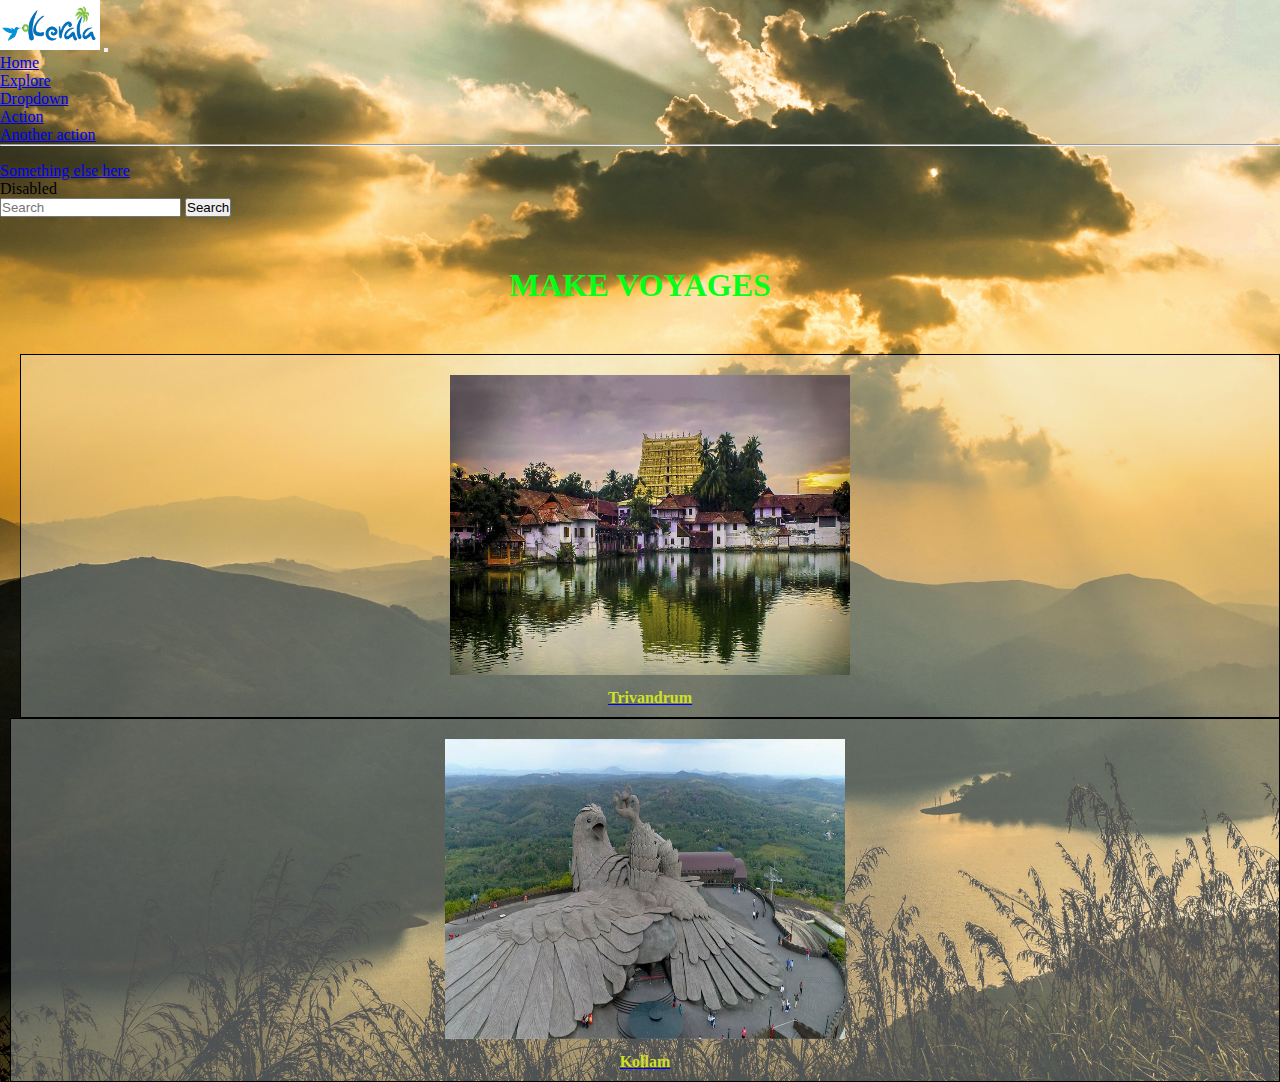
==== destination.html @ 3d4b7ea6 "changes1" ====
<!DOCTYPE html>
<html lang="en">
<head>
    <meta charset="UTF-8">
    <meta http-equiv="X-UA-Compatible" content="IE=edge">
    <meta name="viewport" content="width=device-width, initial-scale=1.0">
    <title>Kerala Tourism</title>
    <link rel="stylesheet" href="./destinationstyle.css">
    <link href="https://cdn.jsdelivr.net/npm/bootstrap@5.1.3/dist/css/bootstrap.min.css" rel="stylesheet" integrity="sha384-1BmE4kWBq78iYhFldvKuhfTAU6auU8tT94WrHftjDbrCEXSU1oBoqyl2QvZ6jIW3" crossorigin="anonymous">
    <script src="https://cdn.jsdelivr.net/npm/bootstrap@5.1.3/dist/js/bootstrap.bundle.min.js" integrity="sha384-ka7Sk0Gln4gmtz2MlQnikT1wXgYsOg+OMhuP+IlRH9sENBO0LRn5q+8nbTov4+1p" crossorigin="anonymous"></script>
</head>
<body background="./images/explore background.jpg">
    <!--navbar-->
    <nav class="navbar navbar-expand-lg navbar-light bg-warning">
        <div class="container-fluid">
            <img src="./images/kerala logo.png" alt="" height="50px" width="100px">
          <button class="navbar-toggler" type="button" data-bs-toggle="collapse" data-bs-target="#navbarSupportedContent" aria-controls="navbarSupportedContent" aria-expanded="false" aria-label="Toggle navigation">
            <span class="navbar-toggler-icon"></span>
          </button>
          <div class="collapse navbar-collapse" id="navbarSupportedContent">
            <ul class="navbar-nav me-auto mb-2 mb-lg-0">
              <li class="nav-item">
                <a class="nav-link"  href="./index.html">Home</a>
              </li>
              <li class="nav-item">
                <a class="nav-link active" aria-current="page" href="#">Explore</a>
              </li>
              <li class="nav-item dropdown">
                <a class="nav-link" href="#">
                  Dropdown
                </a>
                <ul class="dropdown-menu" aria-labelledby="navbarDropdown">
                  <li><a class="dropdown-item" href="#">Action</a></li>
                  <li><a class="dropdown-item" href="#">Another action</a></li>
                  <li><hr class="dropdown-divider"></li>
                  <li><a class="dropdown-item" href="#">Something else here</a></li>
                </ul>
              </li>
              <li class="nav-item">
                <a class="nav-link">Disabled</a>
              </li>
            </ul>
            <form class="d-flex">
              <input class="form-control me-2" type="search" placeholder="Search" aria-label="Search">
              <button class="btn btn-outline-success" type="submit">Search</button>
            </form>
          </div>
        </div>
    </nav>
    <!--/navbar-->
    <h1 class="display-3" id="heading">Make voyages</h1>
    <!--contents-->
    <div class="row">
        <div class="trivandrum col-lg-4">
            <img src="./images/trivandrum-g7f584d27d_1920.jpg" height="300px" width="400px" alt="">
            <a href="#"><h4>Trivandrum</h4></a>
        </div>
        <div class="kollam col-lg-4">
            <img src="./images/kollam Jatayu_Earth_s_Center_2247.jpg" height="300px" width="400px" alt="">
            <a href="#"><h4>Kollam</h4></a>
        </div>
    </div>
    <!--contents-->
</body>
</html>
---- destinationstyle.css ----
*{
    padding: 0px;
    margin: 0px;
}
body{
    background-size: cover;
}
#heading{
    text-align: center;
    margin: 50px;
    text-transform: uppercase;
    font-weight: bolder;
    color: rgb(5, 255, 25);
}
.trivandrum{
    text-align: center;
    border: 1px solid black;
    margin-left: 20px;
    padding: 20px;
    padding-bottom: 10px;
    background-color: rgba(231, 242, 243, 0.336);

}
a h4{
    text-decoration: none;
    color: rgb(207, 226, 36);
    padding-top: 10px;

}
.kollam{
    text-align: center;
    border: 1px solid black;
    margin-left: 10px;
    padding: 20px;
    padding-bottom: 10px;
    background-color: rgba(231, 242, 243, 0.336);
}
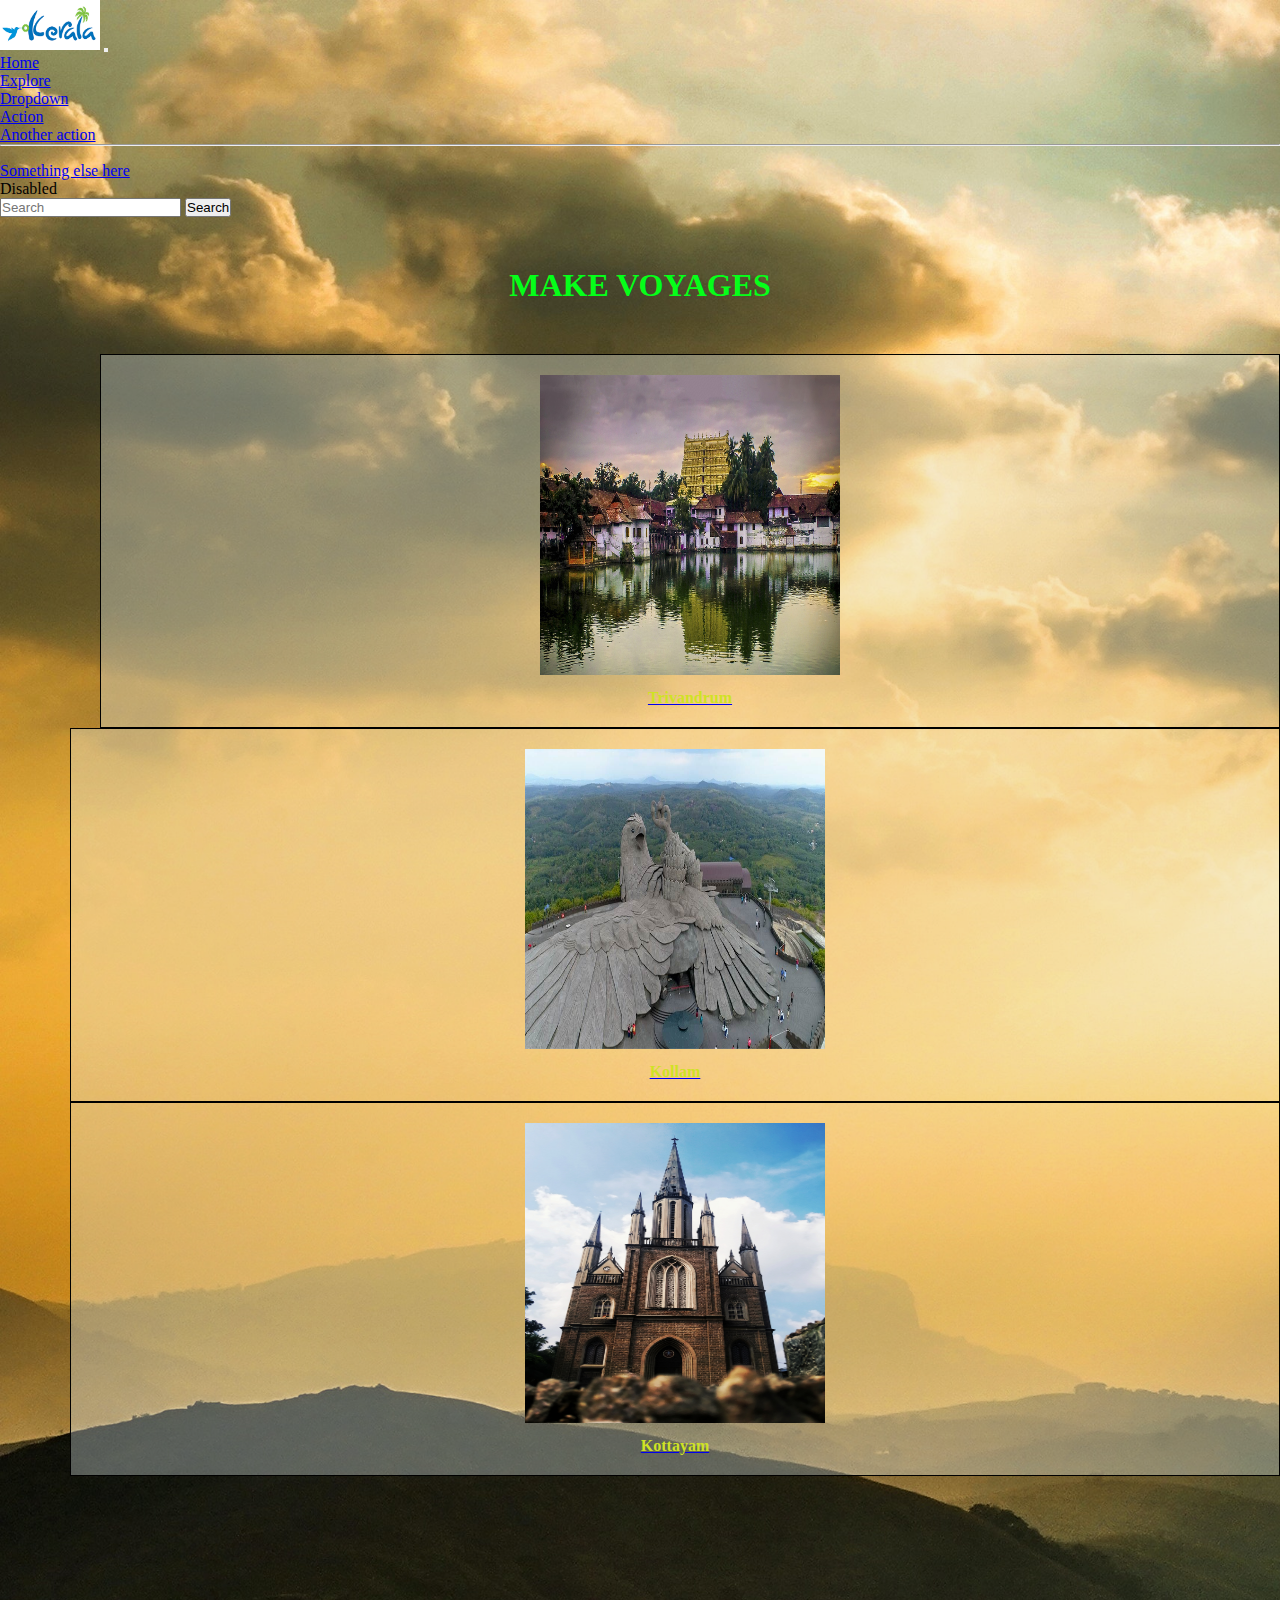
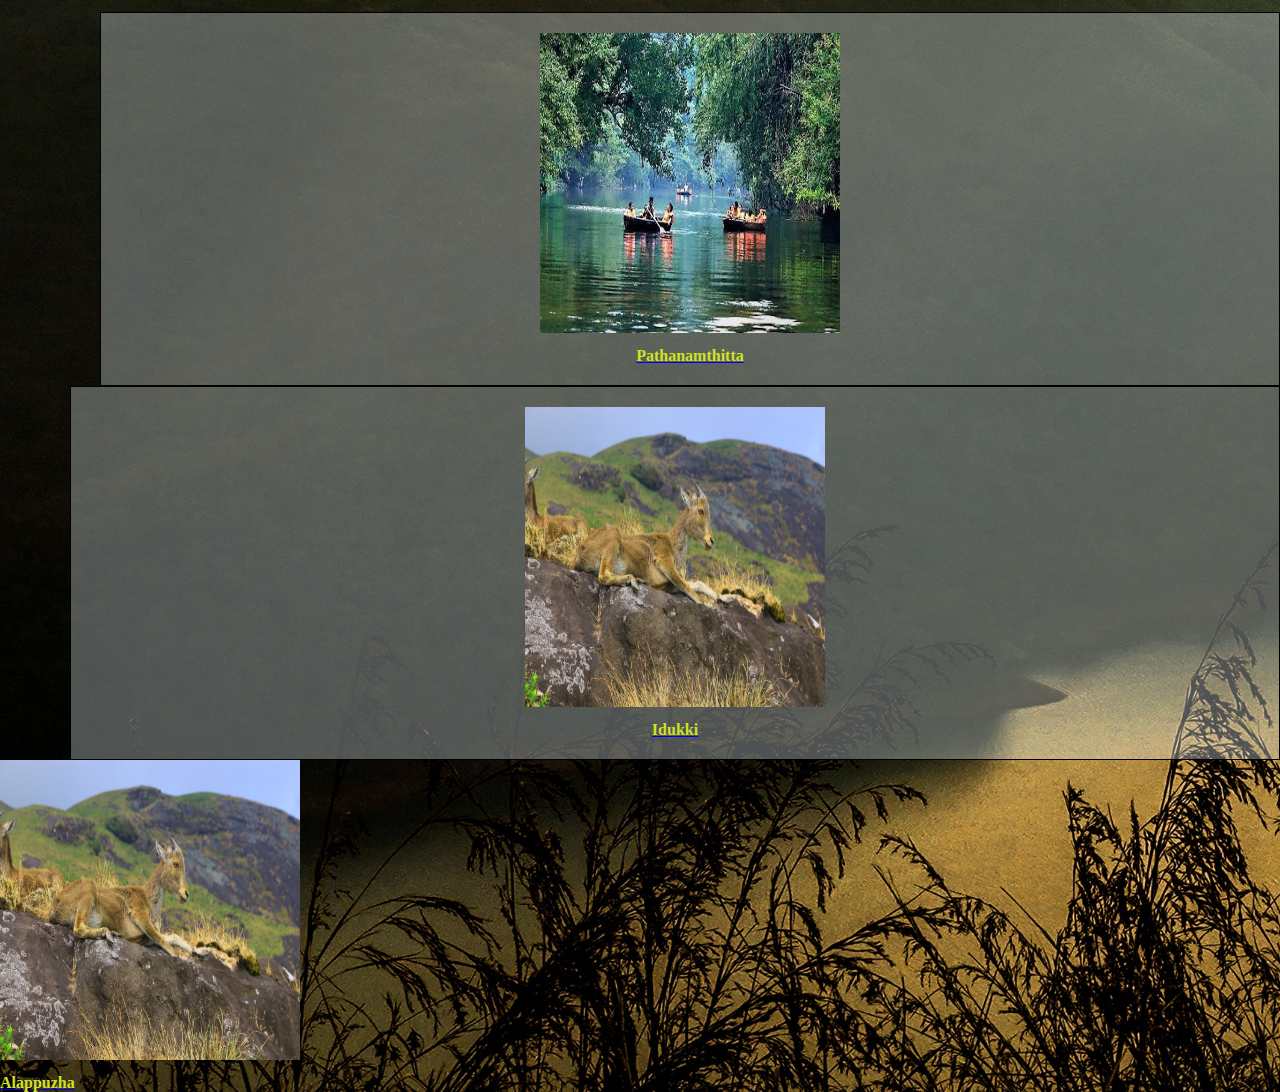
==== commit 82efad49: "changes2" ====
--- a/destination.html
+++ b/destination.html
@@ -51,15 +51,33 @@
     <h1 class="display-3" id="heading">Make voyages</h1>
     <!--contents-->
     <div class="row">
-        <div class="trivandrum col-lg-4">
-            <img src="./images/trivandrum-g7f584d27d_1920.jpg" height="300px" width="400px" alt="">
+        <div class="trivandrum col-lg-3">
+            <img src="./images/trivandrum-g7f584d27d_1920.jpg" height="300px" width="300px" alt="">
             <a href="#"><h4>Trivandrum</h4></a>
         </div>
-        <div class="kollam col-lg-4">
-            <img src="./images/kollam Jatayu_Earth_s_Center_2247.jpg" height="300px" width="400px" alt="">
+        <div class="kollam col-lg-3">
+            <img src="./images/kollam Jatayu_Earth_s_Center_2247.jpg" height="300px" width="300px" alt="">
             <a href="#"><h4>Kollam</h4></a>
         </div>
-    </div>
+        <div class="kottayam col-lg-3">
+          <img src="./images/kottaaym omkar-jadhav-R_f3Mwc3BlI-unsplash.jpg" height="300px" width="300px" alt="">
+          <a href="#"><h4>Kottayam</h4></a>
+        </div>
+      </div><br><br>
+    <div class="row">
+        <div class="pathanamthitta col-lg-3">
+          <img src="./images/pathanamthitta2018031728.jpg" height="300px" width="300px" alt="">
+          <a href="#"><h4>Pathanamthitta</h4></a>
+        </div>
+        <div class="idukki col-lg-3">
+          <img src="./images/idukkinilgiri-gcd502c13f_1920.jpg" height="300px" width="300px" alt="">
+          <a href="#"><h4>Idukki</h4></a>
+        </div>
+        <div class="alappuzha col-lg-3">
+          <img src="./images/idukkinilgiri-gcd502c13f_1920.jpg" height="300px" width="300px" alt="">
+          <a href="#"><h4>Alappuzha</h4></a>
+        </div>
+     </div>
     <!--contents-->
 </body>
 </html>--- a/destinationstyle.css
+++ b/destinationstyle.css
@@ -15,10 +15,10 @@
 .trivandrum{
     text-align: center;
     border: 1px solid black;
-    margin-left: 20px;
+    padding-bottom: 10px;
     padding: 20px;
-    padding-bottom: 10px;
     background-color: rgba(231, 242, 243, 0.336);
+    margin-left: 100px;
 
 }
 a h4{
@@ -30,8 +30,34 @@
 .kollam{
     text-align: center;
     border: 1px solid black;
-    margin-left: 10px;
+    padding-bottom: 10px;
     padding: 20px;
+    background-color: rgba(231, 242, 243, 0.336);
+    margin-left: 70px;
+}
+.kottayam{
+    text-align: center;
+    border: 1px solid black;
     padding-bottom: 10px;
+    padding: 20px;
     background-color: rgba(231, 242, 243, 0.336);
+    margin-left: 70px;
+}
+.pathanamthitta{
+    text-align: center;
+    border: 1px solid black;
+    padding-bottom: 10px;
+    padding: 20px;
+    background-color: rgba(231, 242, 243, 0.336);
+    margin-left: 100px;
+    margin-top: 100px;
+
+}
+.idukki{
+    text-align: center;
+    border: 1px solid black;
+    padding-bottom: 10px;
+    padding: 20px;
+    background-color: rgba(231, 242, 243, 0.336);
+    margin-left: 70px;
 }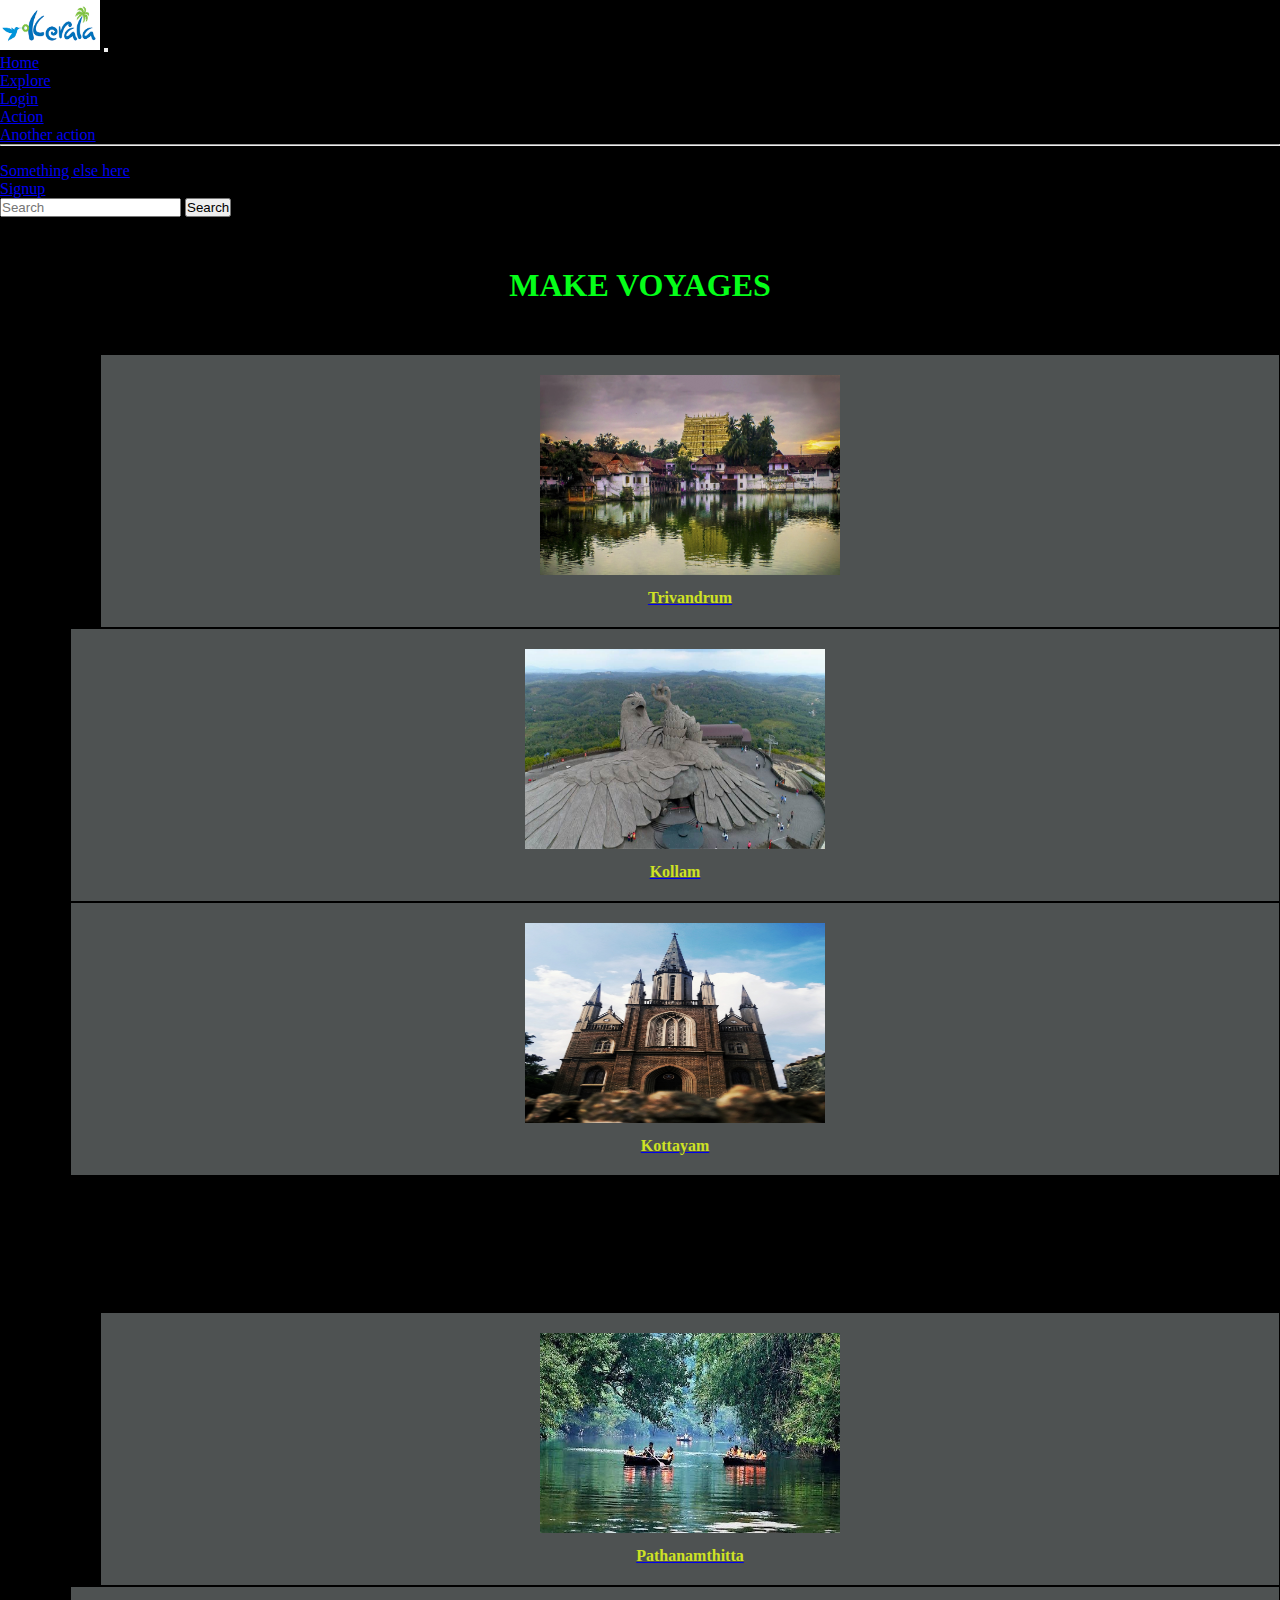
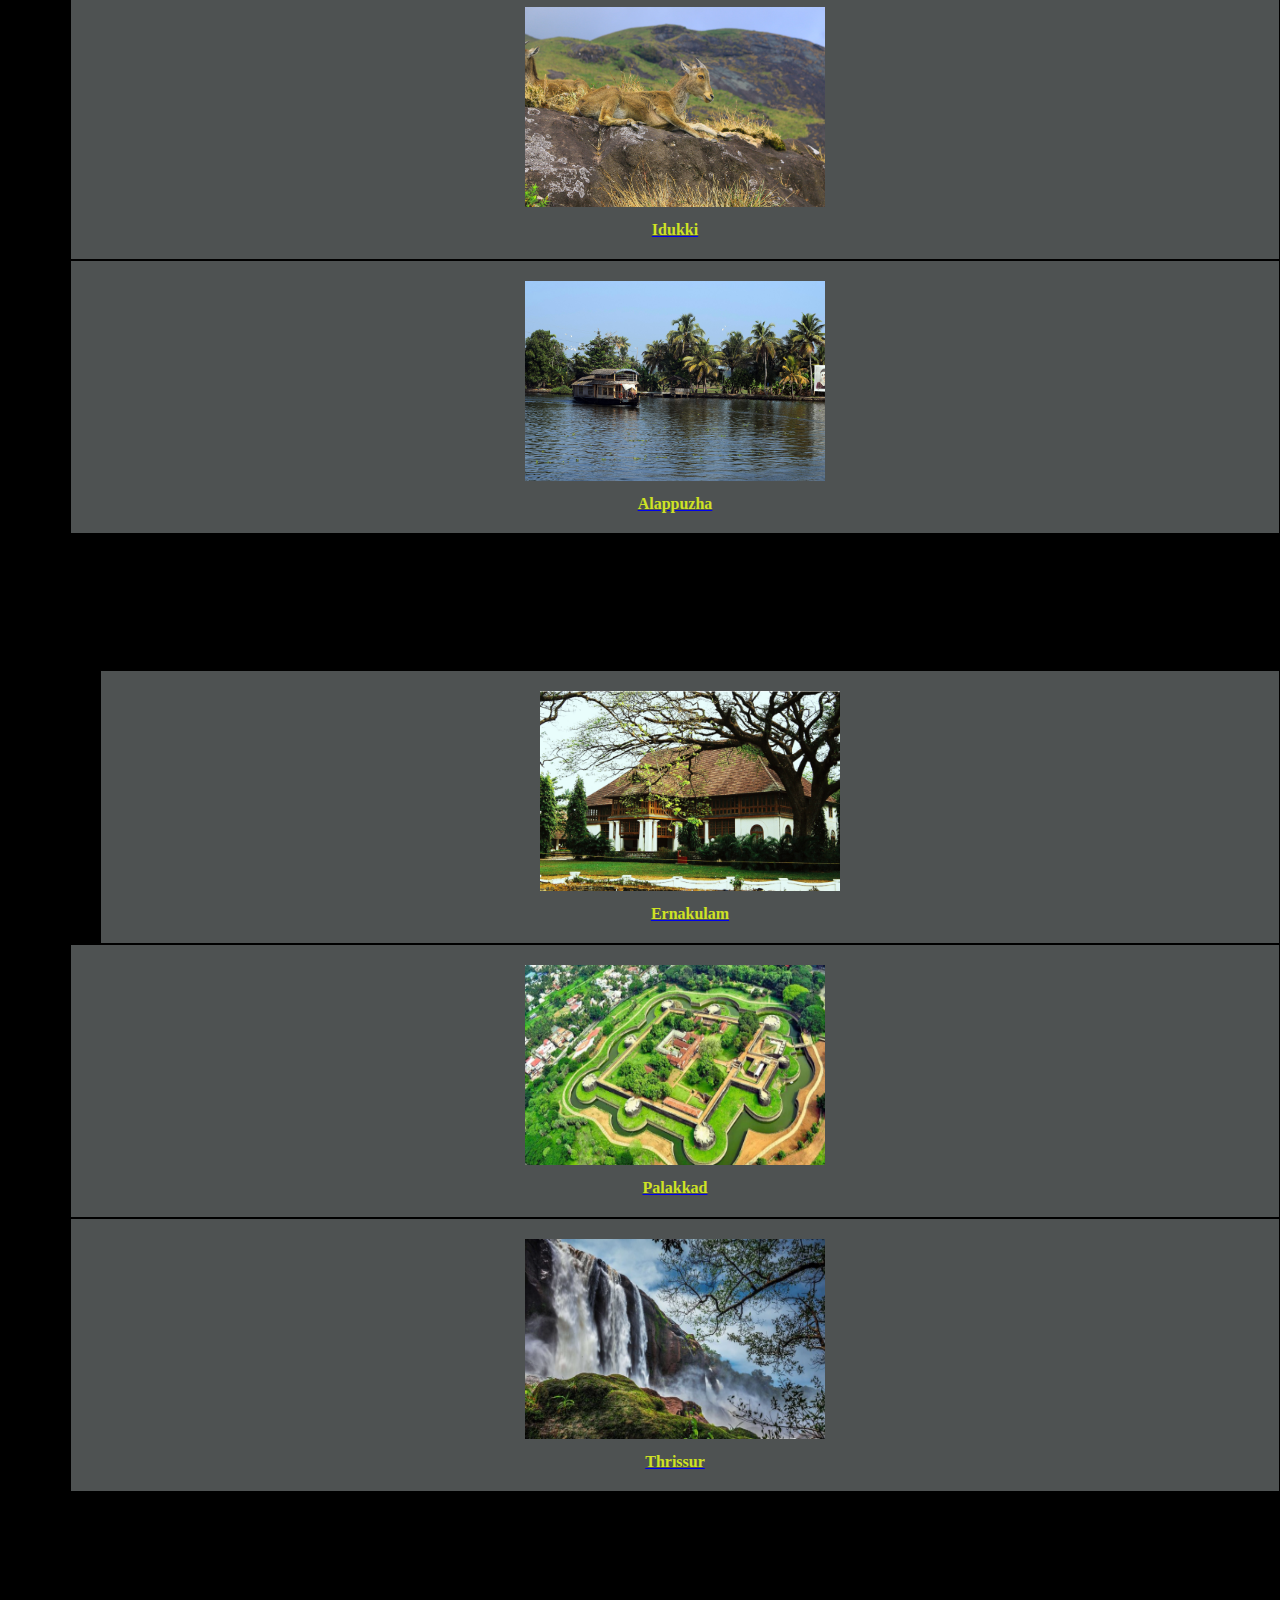
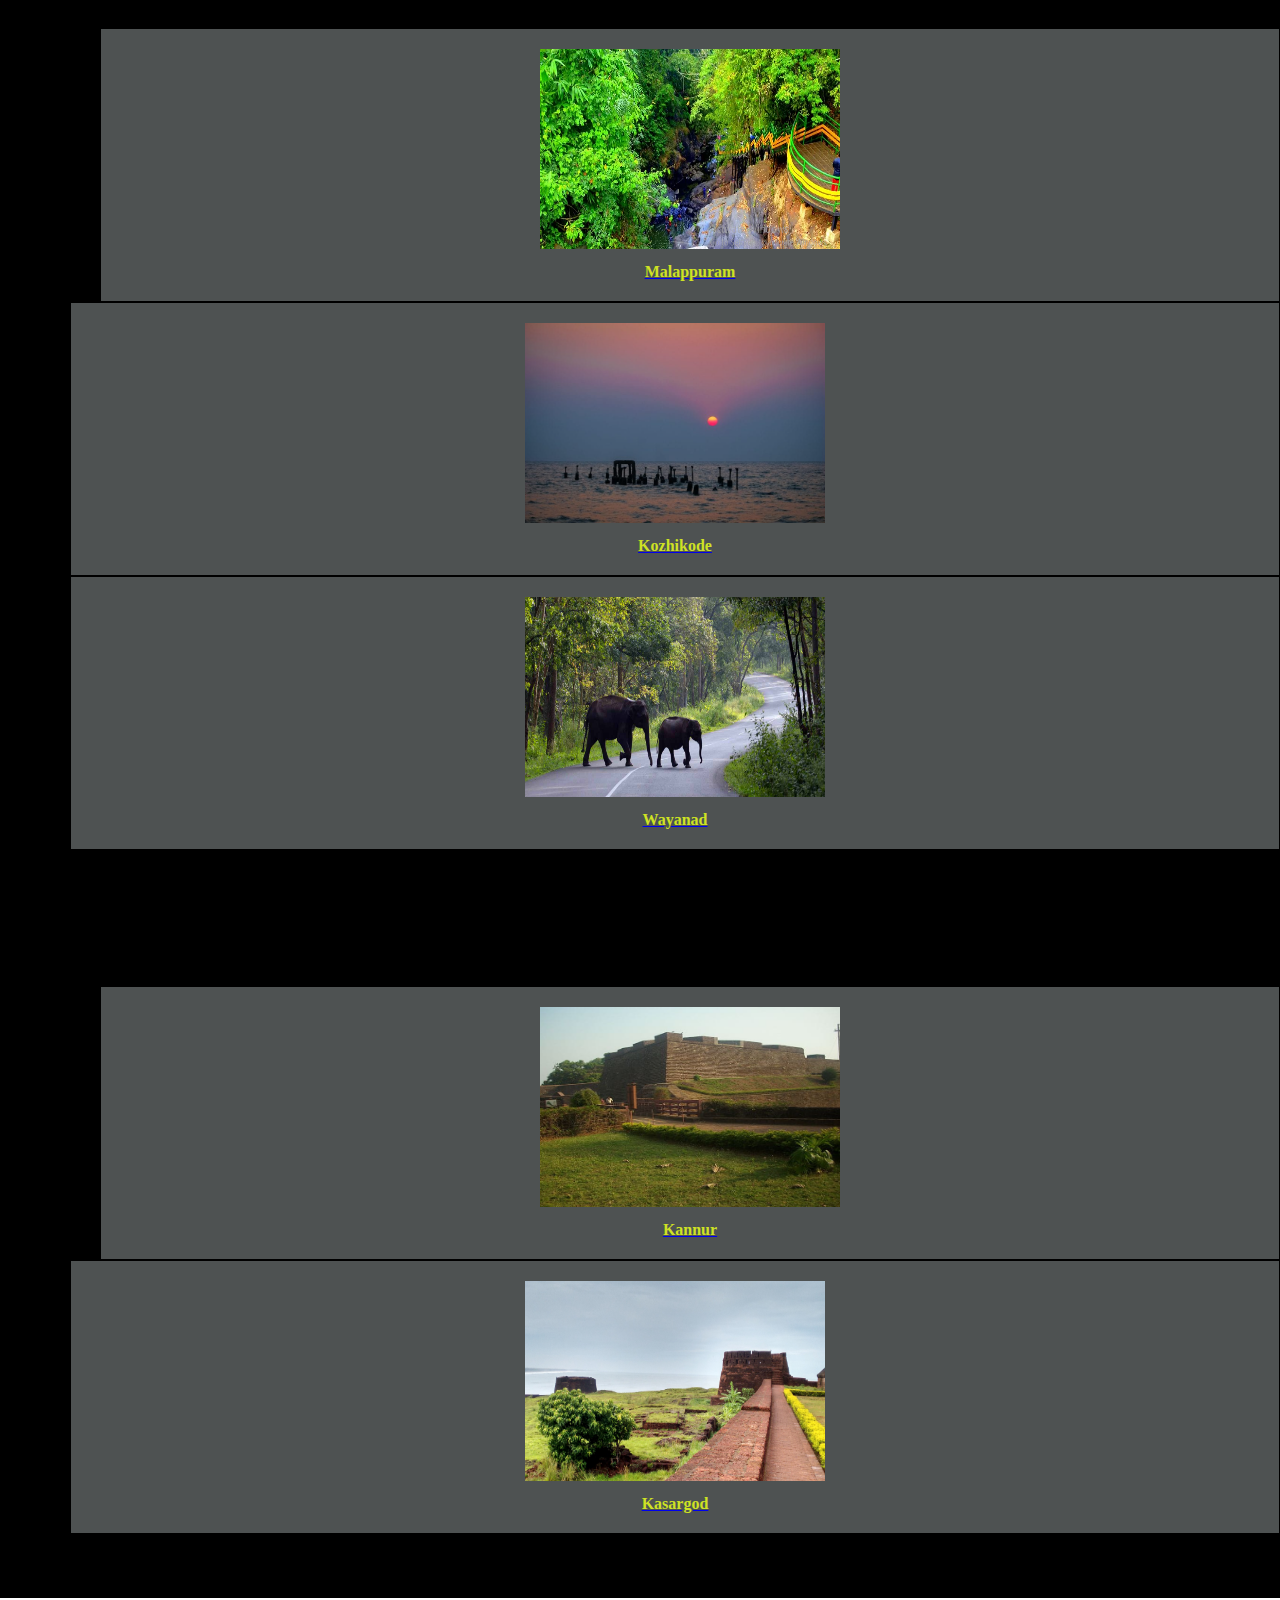
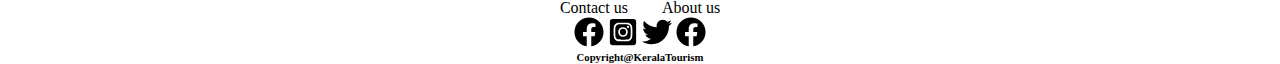
==== commit ea24c590: "change3" ====
--- a/destination.html
+++ b/destination.html
@@ -8,8 +8,10 @@
     <link rel="stylesheet" href="./destinationstyle.css">
     <link href="https://cdn.jsdelivr.net/npm/bootstrap@5.1.3/dist/css/bootstrap.min.css" rel="stylesheet" integrity="sha384-1BmE4kWBq78iYhFldvKuhfTAU6auU8tT94WrHftjDbrCEXSU1oBoqyl2QvZ6jIW3" crossorigin="anonymous">
     <script src="https://cdn.jsdelivr.net/npm/bootstrap@5.1.3/dist/js/bootstrap.bundle.min.js" integrity="sha384-ka7Sk0Gln4gmtz2MlQnikT1wXgYsOg+OMhuP+IlRH9sENBO0LRn5q+8nbTov4+1p" crossorigin="anonymous"></script>
+    <script src="https://cdn.jsdelivr.net/npm/@popperjs/core@2.10.2/dist/umd/popper.min.js" integrity="sha384-7+zCNj/IqJ95wo16oMtfsKbZ9ccEh31eOz1HGyDuCQ6wgnyJNSYdrPa03rtR1zdB" crossorigin="anonymous"></script>
+    <script src="https://cdn.jsdelivr.net/npm/bootstrap@5.1.3/dist/js/bootstrap.min.js" integrity="sha384-QJHtvGhmr9XOIpI6YVutG+2QOK9T+ZnN4kzFN1RtK3zEFEIsxhlmWl5/YESvpZ13" crossorigin="anonymous"></script>
 </head>
-<body background="./images/explore background.jpg">
+<body style="background-color: black;">
     <!--navbar-->
     <nav class="navbar navbar-expand-lg navbar-light bg-warning">
         <div class="container-fluid">
@@ -26,8 +28,8 @@
                 <a class="nav-link active" aria-current="page" href="#">Explore</a>
               </li>
               <li class="nav-item dropdown">
-                <a class="nav-link" href="#">
-                  Dropdown
+                <a class="nav-link" href="./login.html">
+                  Login
                 </a>
                 <ul class="dropdown-menu" aria-labelledby="navbarDropdown">
                   <li><a class="dropdown-item" href="#">Action</a></li>
@@ -37,7 +39,7 @@
                 </ul>
               </li>
               <li class="nav-item">
-                <a class="nav-link">Disabled</a>
+                <a class="nav-link" href="./signup.html">Signup</a>
               </li>
             </ul>
             <form class="d-flex">
@@ -52,32 +54,81 @@
     <!--contents-->
     <div class="row">
         <div class="trivandrum col-lg-3">
-            <img src="./images/trivandrum-g7f584d27d_1920.jpg" height="300px" width="300px" alt="">
+            <img src="./images/trivandrum-g7f584d27d_1920.jpg" height="200px" width="300px" alt="">
             <a href="#"><h4>Trivandrum</h4></a>
         </div>
         <div class="kollam col-lg-3">
-            <img src="./images/kollam Jatayu_Earth_s_Center_2247.jpg" height="300px" width="300px" alt="">
+            <img src="./images/kollam Jatayu_Earth_s_Center_2247.jpg" height="200px" width="300px" alt="">
             <a href="#"><h4>Kollam</h4></a>
         </div>
         <div class="kottayam col-lg-3">
-          <img src="./images/kottaaym omkar-jadhav-R_f3Mwc3BlI-unsplash.jpg" height="300px" width="300px" alt="">
+          <img src="./images/kottaaym omkar-jadhav-R_f3Mwc3BlI-unsplash.jpg" height="200px" width="300px" alt="">
           <a href="#"><h4>Kottayam</h4></a>
         </div>
       </div><br><br>
     <div class="row">
         <div class="pathanamthitta col-lg-3">
-          <img src="./images/pathanamthitta2018031728.jpg" height="300px" width="300px" alt="">
+          <img src="./images/pathanamthitta2018031728.jpg" height="200px" width="300px" alt="">
           <a href="#"><h4>Pathanamthitta</h4></a>
         </div>
         <div class="idukki col-lg-3">
-          <img src="./images/idukkinilgiri-gcd502c13f_1920.jpg" height="300px" width="300px" alt="">
-          <a href="#"><h4>Idukki</h4></a>
+          <img src="./images/idukkinilgiri-gcd502c13f_1920.jpg" height="200px" width="300px" alt="">
+          <a href="./idukki.html"><h4>Idukki</h4></a>
         </div>
         <div class="alappuzha col-lg-3">
-          <img src="./images/idukkinilgiri-gcd502c13f_1920.jpg" height="300px" width="300px" alt="">
+          <img src="./images/alappuzhahouseboat-g64713697e_1920.jpg" height="200px" width="300px" alt="">
           <a href="#"><h4>Alappuzha</h4></a>
         </div>
-     </div>
+     </div><br><br>
+    <div class="row">
+      <div class="ernakulam col-lg-3">
+        <img src="./images/ernakulam.PNG" height="200px" width="300px" alt="">
+        <a href="#"><h4>Ernakulam</h4></a>
+      </div>
+      <div class="palakkad col-lg-3">
+        <img src="./images/palakkad.PNG" height="200px" width="300px" alt="">
+        <a href="#"><h4>Palakkad</h4></a>
+      </div>
+      <div class="thrissur col-lg-3">
+        <img src="./images/thrissur.PNG" height="200px" width="300px" alt="">
+        <a href="#"><h4>Thrissur</h4></a>
+      </div>
+    </div><br><br>
+    <div class="row">
+      <div class="malappuram col-lg-3">
+        <img src="./images/malappuram.PNG" height="200px" width="300px" alt="">
+        <a href="#"><h4>Malappuram</h4></a>
+      </div>
+      <div class="kozhikode col-lg-3">
+        <img src="./images/kozhikode.PNG" height="200px" width="300px" alt="">
+        <a href="#"><h4>Kozhikode</h4></a>
+      </div>
+      <div class="wayanad col-lg-3">
+        <img src="./images/wayanad.PNG" height="200px" width="300px" alt="">
+        <a href="./wayanad.html"><h4>Wayanad</h4></a>
+      </div>
+    </div><br><br>
+    <div class="row">
+      <div class="kannur col-lg-3">
+        <img src="./images/kannur.PNG" height="200px" width="300px" alt="">
+        <a href="#"><h4>Kannur</h4></a>
+      </div>
+      <div class="kasargod col-lg-3">
+        <img src="./images/kasargod-travels-gc391e17ab_1920.jpg" height="200px" width="300px" alt="">
+        <a href="#"><h4>Kasargod</h4></a>
+      </div>
+    </div>
     <!--contents-->
+     <!--footer-->
+     <footer class="foot">
+      <a class="in" href="#" style="text-decoration: none;">Contact us </a>
+      <a class="in" href="#" style="text-decoration: none; ">About us</a><br>
+      <img src="./images/facebook-brands (1).svg" alt="" height="30px" width="30px">
+      <img src="./images/instagram-square-brands.svg" height="30px" width="30px" alt="">
+      <img src="./images/twitter-brands (1).svg" height="30px" width="30px" alt="">
+      <img src="./images/google-plus-brands.svg" height="30px" width="30px" alt="">
+      <h6>Copyright@KeralaTourism</h6>
+     </footer>
+  <!--/footer-->
 </body>
 </html>--- a/destinationstyle.css
+++ b/destinationstyle.css
@@ -60,4 +60,92 @@
     padding: 20px;
     background-color: rgba(231, 242, 243, 0.336);
     margin-left: 70px;
+}
+.alappuzha{
+    text-align: center;
+    border: 1px solid black;
+    padding-bottom: 10px;
+    padding: 20px;
+    background-color: rgba(231, 242, 243, 0.336);
+    margin-left: 70px;
+}
+.ernakulam{
+    text-align: center;
+    border: 1px solid black;
+    padding-bottom: 10px;
+    padding: 20px;
+    background-color: rgba(231, 242, 243, 0.336);
+    margin-left: 100px;
+    margin-top: 100px;
+}
+.palakkad{
+    text-align: center;
+    border: 1px solid black;
+    padding-bottom: 10px;
+    padding: 20px;
+    background-color: rgba(231, 242, 243, 0.336);
+    margin-left: 70px;
+}
+.thrissur{
+    text-align: center;
+    border: 1px solid black;
+    padding-bottom: 10px;
+    padding: 20px;
+    background-color: rgba(231, 242, 243, 0.336);
+    margin-left: 70px;
+}
+.malappuram{
+    text-align: center;
+    border: 1px solid black;
+    padding-bottom: 10px;
+    padding: 20px;
+    background-color: rgba(231, 242, 243, 0.336);
+    margin-left: 100px;
+    margin-top: 100px;
+}
+.kozhikode{
+    text-align: center;
+    border: 1px solid black;
+    padding-bottom: 10px;
+    padding: 20px;
+    background-color: rgba(231, 242, 243, 0.336);
+    margin-left: 70px;
+}
+.wayanad{
+    text-align: center;
+    border: 1px solid black;
+    padding-bottom: 10px;
+    padding: 20px;
+    background-color: rgba(231, 242, 243, 0.336);
+    margin-left: 70px;
+}
+.kannur{
+    text-align: center;
+    border: 1px solid black;
+    padding-bottom: 10px;
+    padding: 20px;
+    background-color: rgba(231, 242, 243, 0.336);
+    margin-left: 100px;
+    margin-top: 100px;
+}
+.kasargod{
+    text-align: center;
+    border: 1px solid black;
+    padding-bottom: 10px;
+    padding: 20px;
+    background-color: rgba(231, 242, 243, 0.336);
+    margin-left: 70px;
+}
+.foot{
+    background-color: white;
+    background-repeat: no-repeat;
+    margin-top: 5%;
+    text-align: center;
+    border: 1px solid white;
+}
+.in{
+    display: inline;
+    text-decoration: none;
+    color: black;
+    padding: 15px;
 }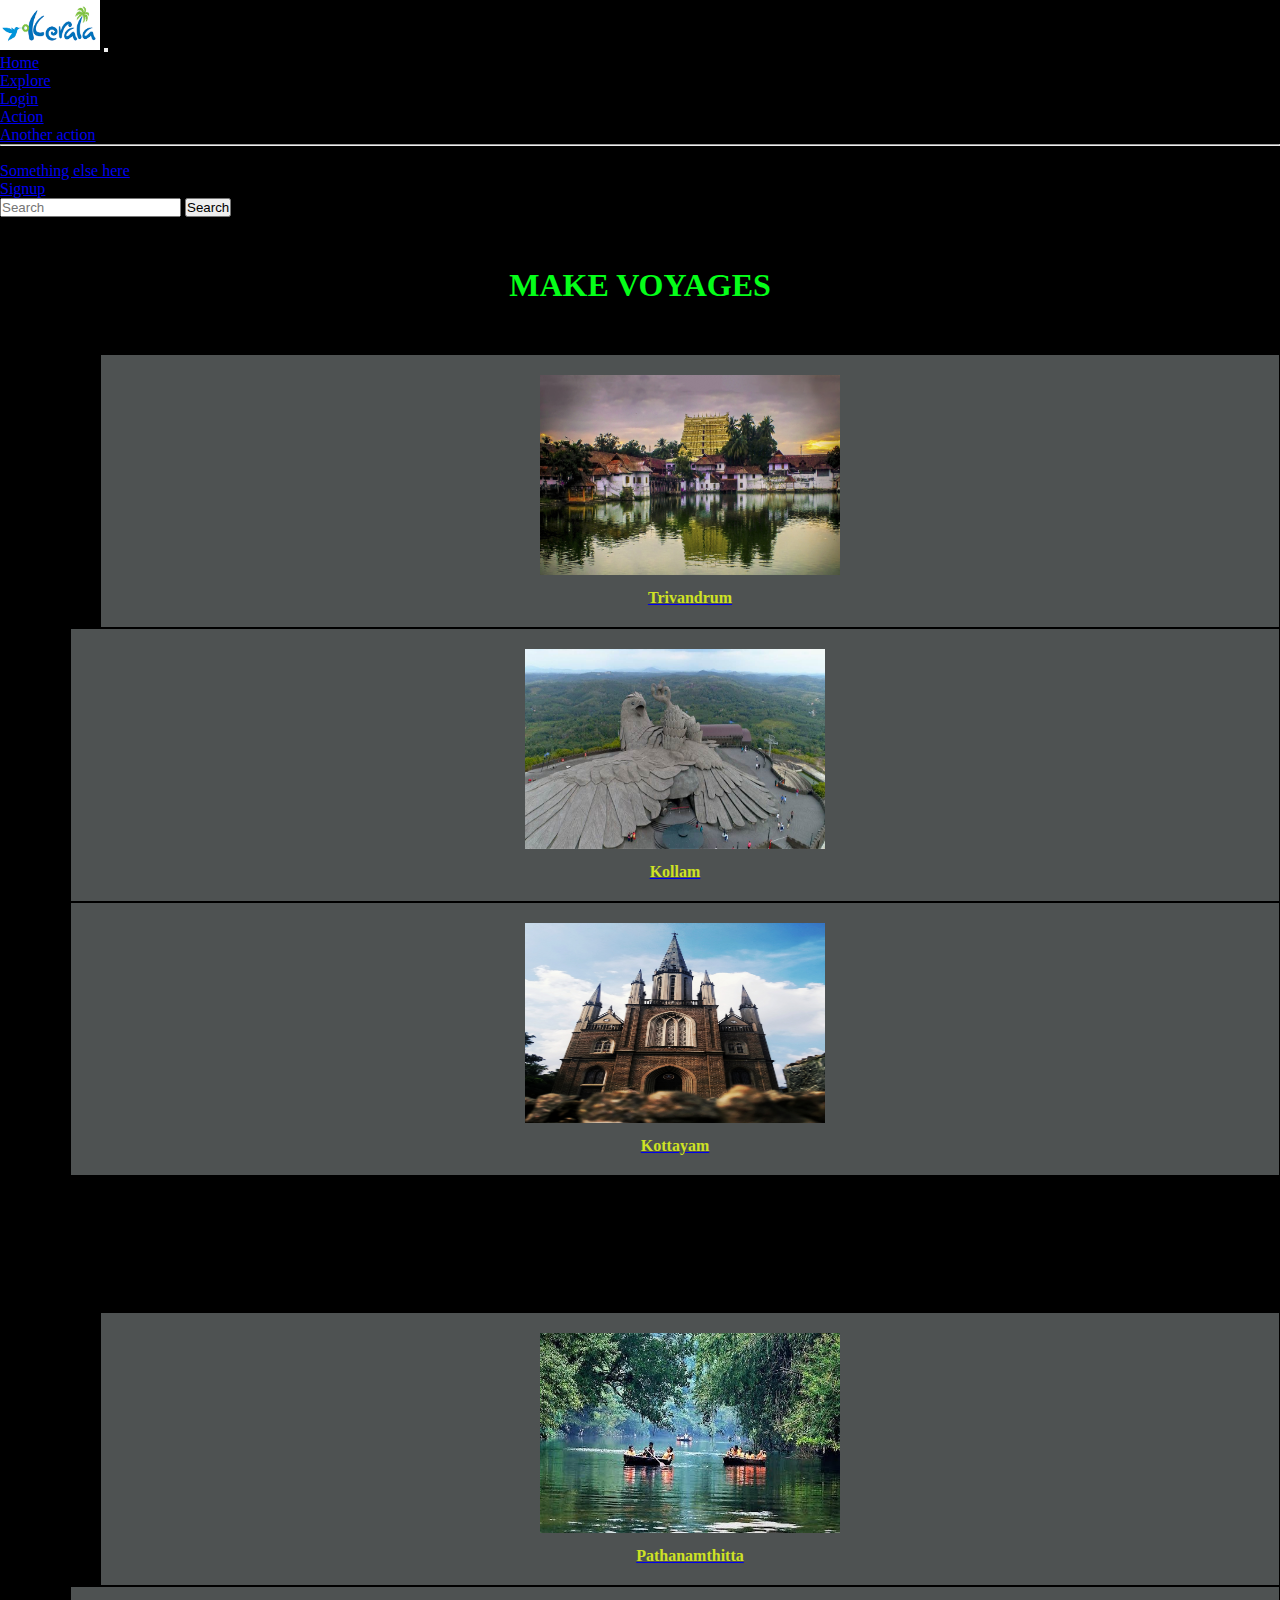
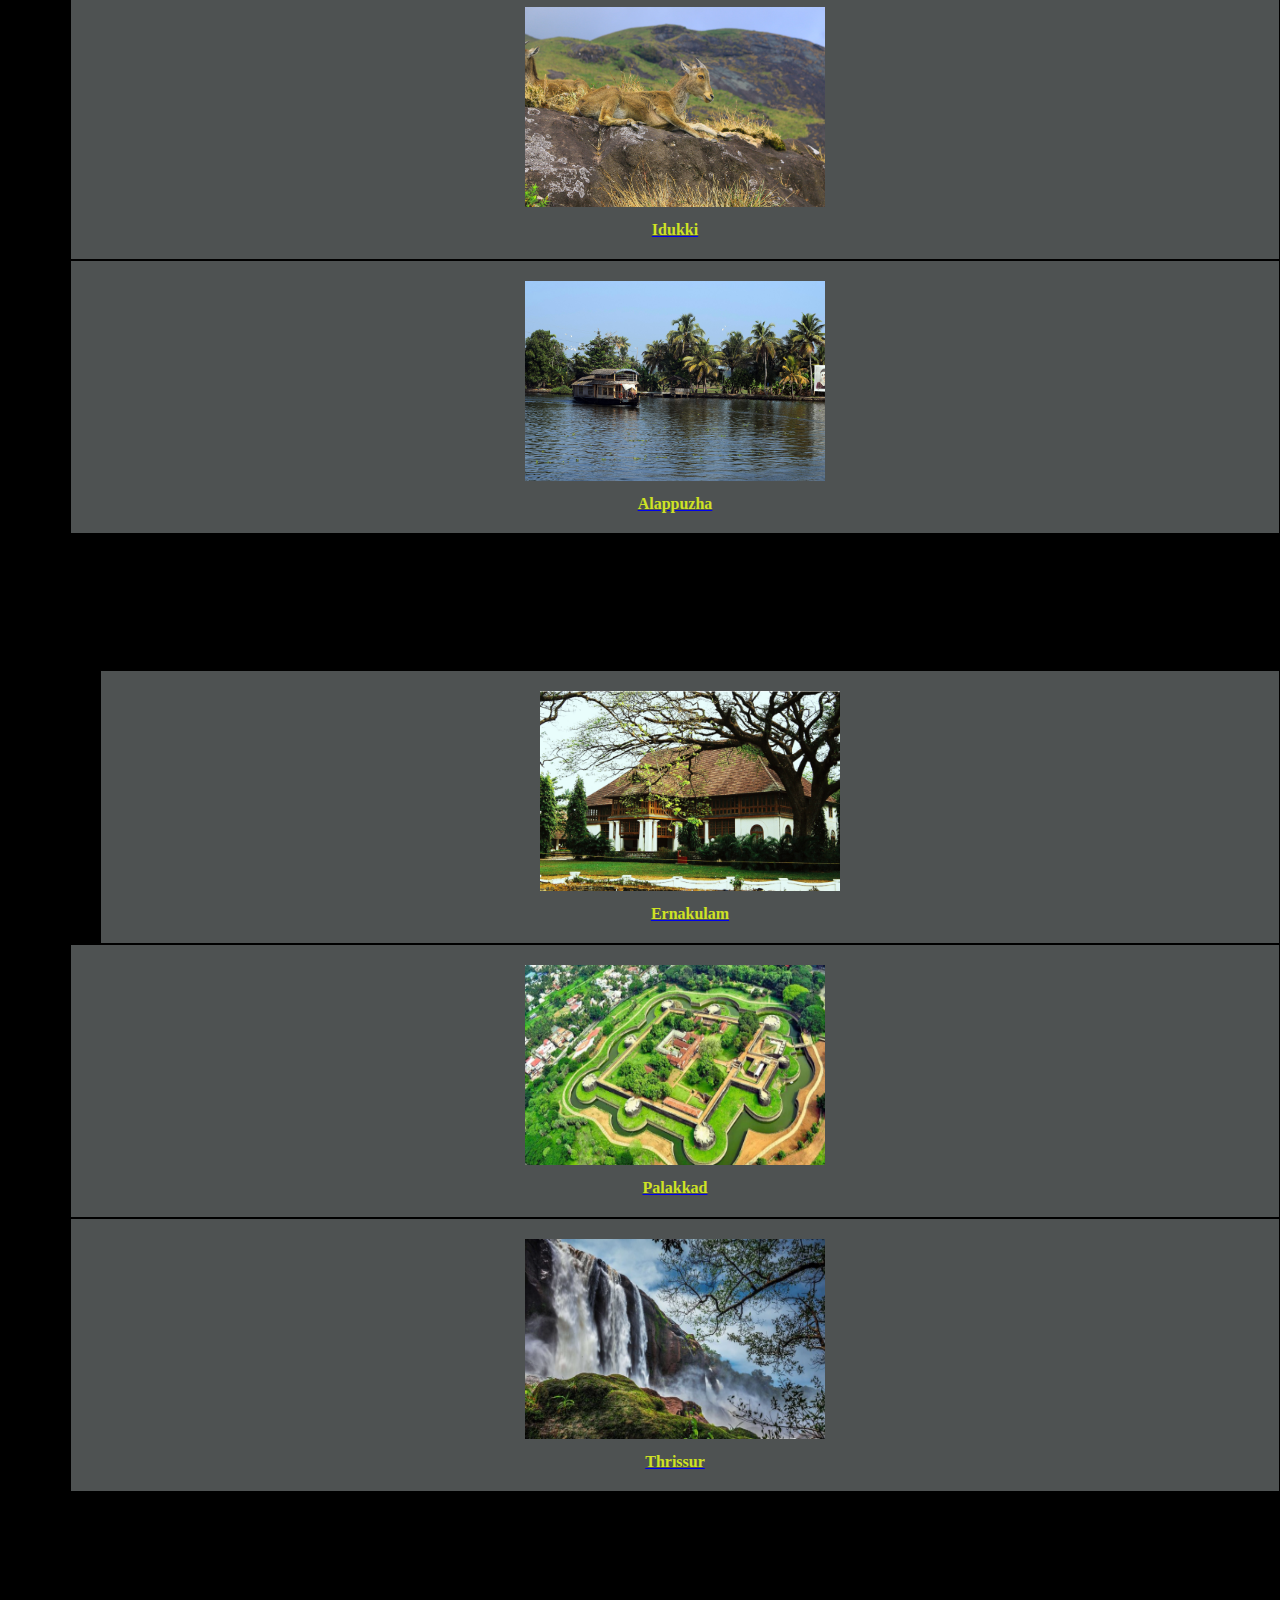
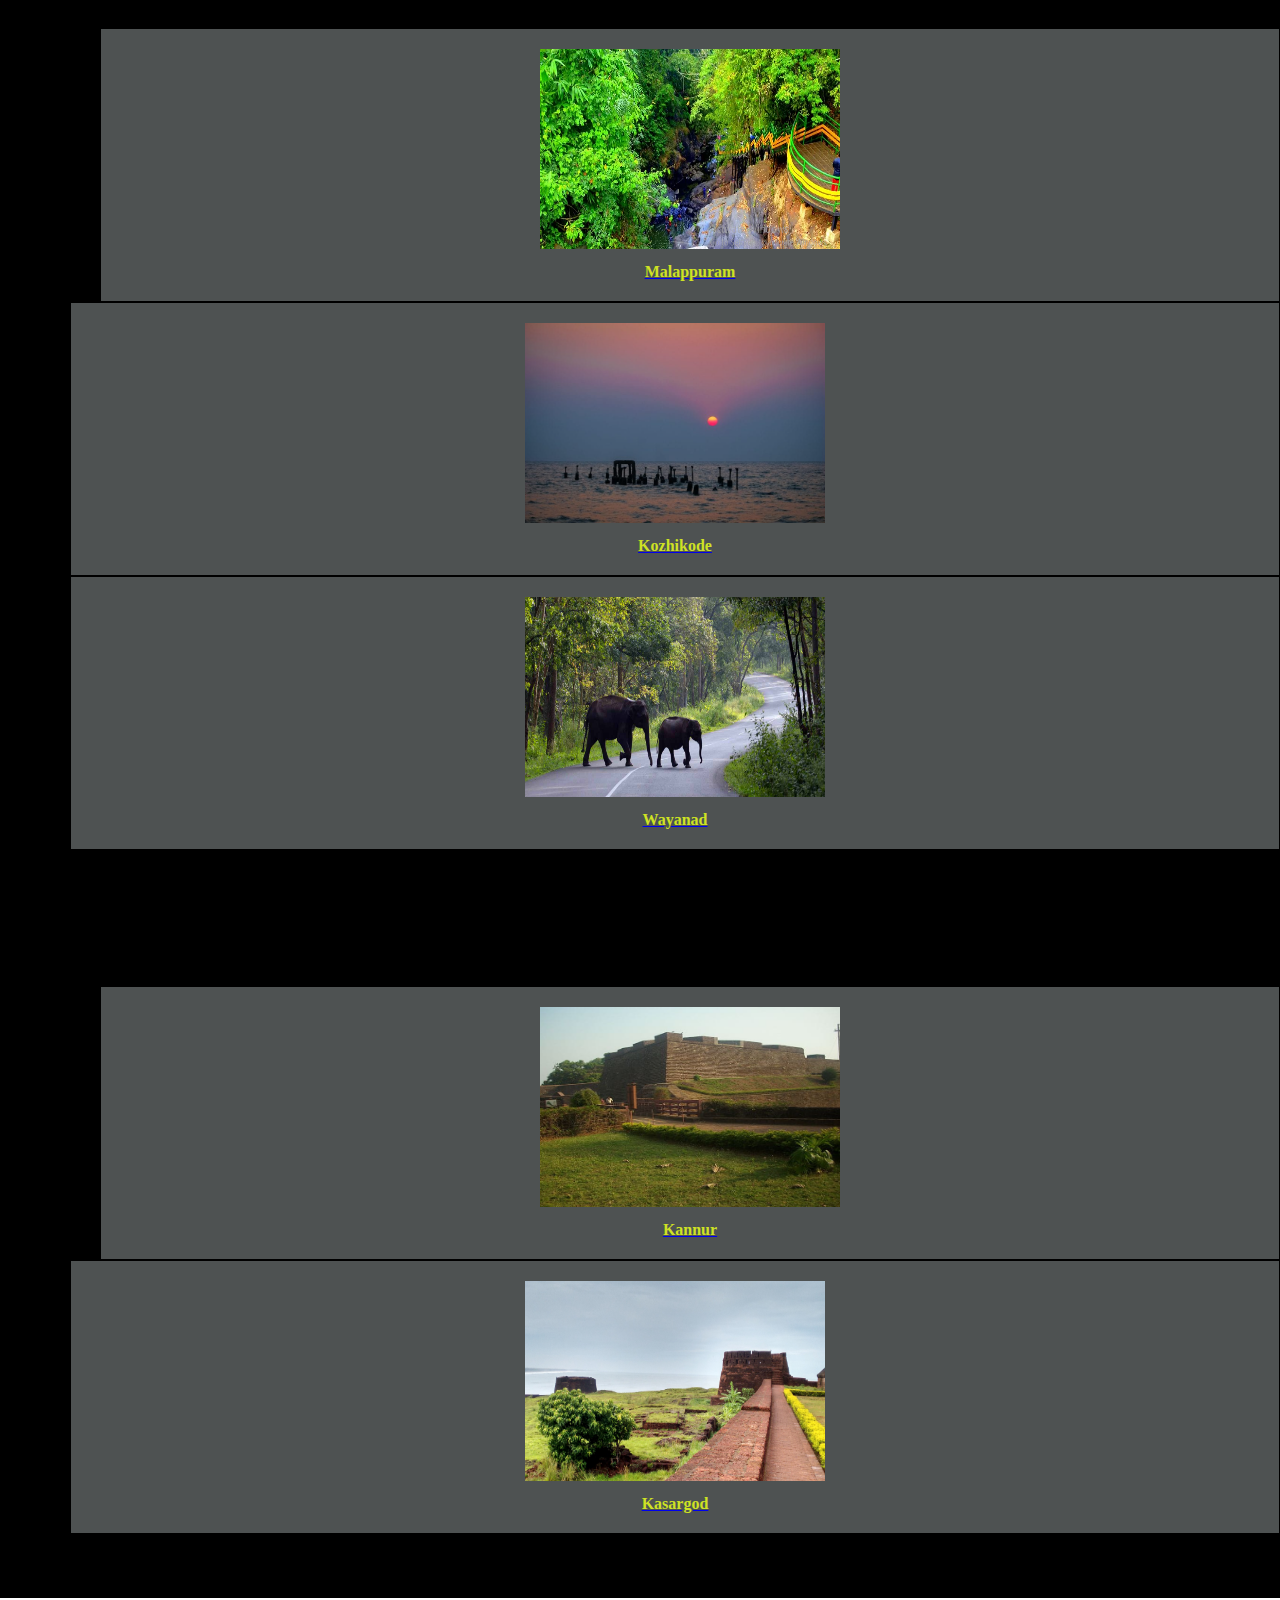
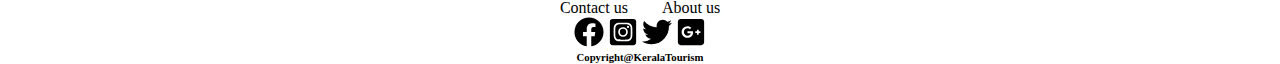
==== commit e0d40154: "change5" ====
--- a/destination.html
+++ b/destination.html
@@ -55,7 +55,7 @@
     <div class="row">
         <div class="trivandrum col-lg-3">
             <img src="./images/trivandrum-g7f584d27d_1920.jpg" height="200px" width="300px" alt="">
-            <a href="#"><h4>Trivandrum</h4></a>
+            <a href="./trivandrum.html"><h4>Trivandrum</h4></a>
         </div>
         <div class="kollam col-lg-3">
             <img src="./images/kollam Jatayu_Earth_s_Center_2247.jpg" height="200px" width="300px" alt="">
@@ -77,7 +77,7 @@
         </div>
         <div class="alappuzha col-lg-3">
           <img src="./images/alappuzhahouseboat-g64713697e_1920.jpg" height="200px" width="300px" alt="">
-          <a href="#"><h4>Alappuzha</h4></a>
+          <a href="./alappuzha.html"><h4>Alappuzha</h4></a>
         </div>
      </div><br><br>
     <div class="row">
@@ -91,7 +91,7 @@
       </div>
       <div class="thrissur col-lg-3">
         <img src="./images/thrissur.PNG" height="200px" width="300px" alt="">
-        <a href="#"><h4>Thrissur</h4></a>
+        <a href="./thrissur.html"><h4>Thrissur</h4></a>
       </div>
     </div><br><br>
     <div class="row">
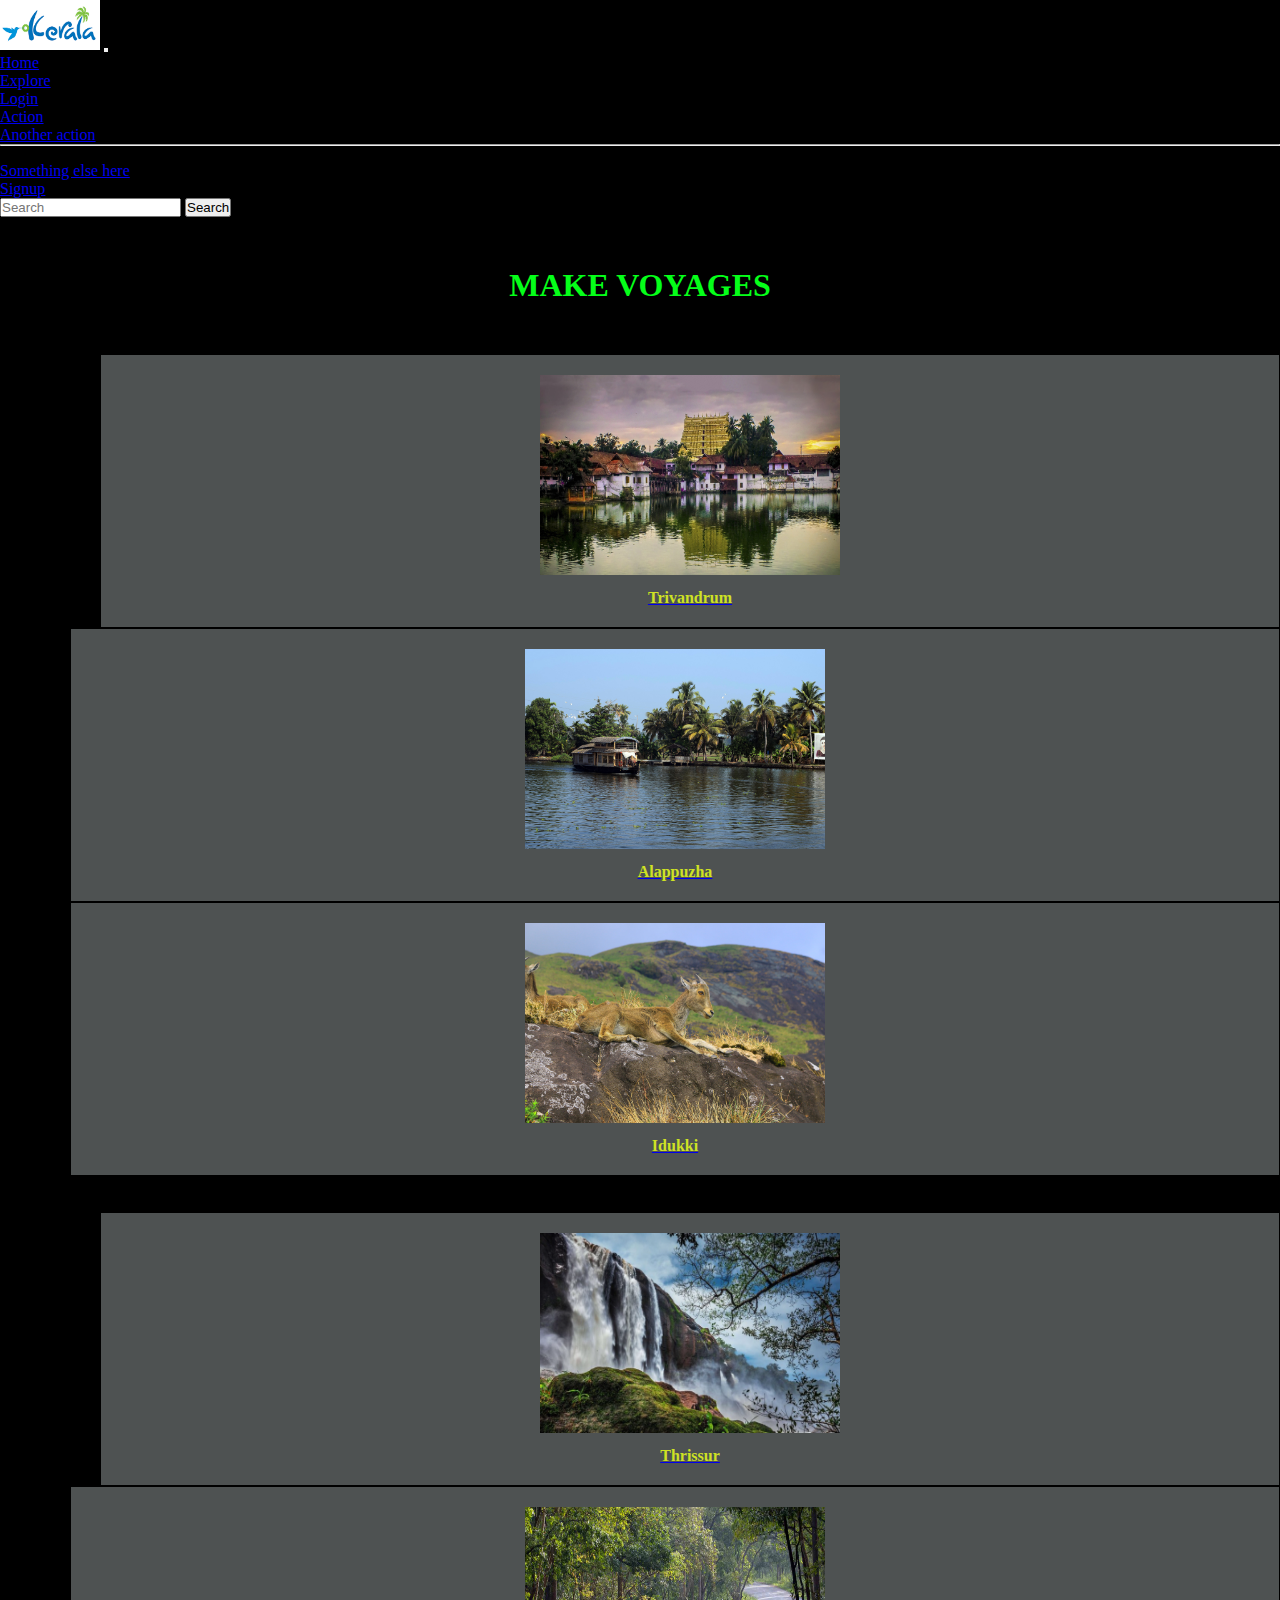
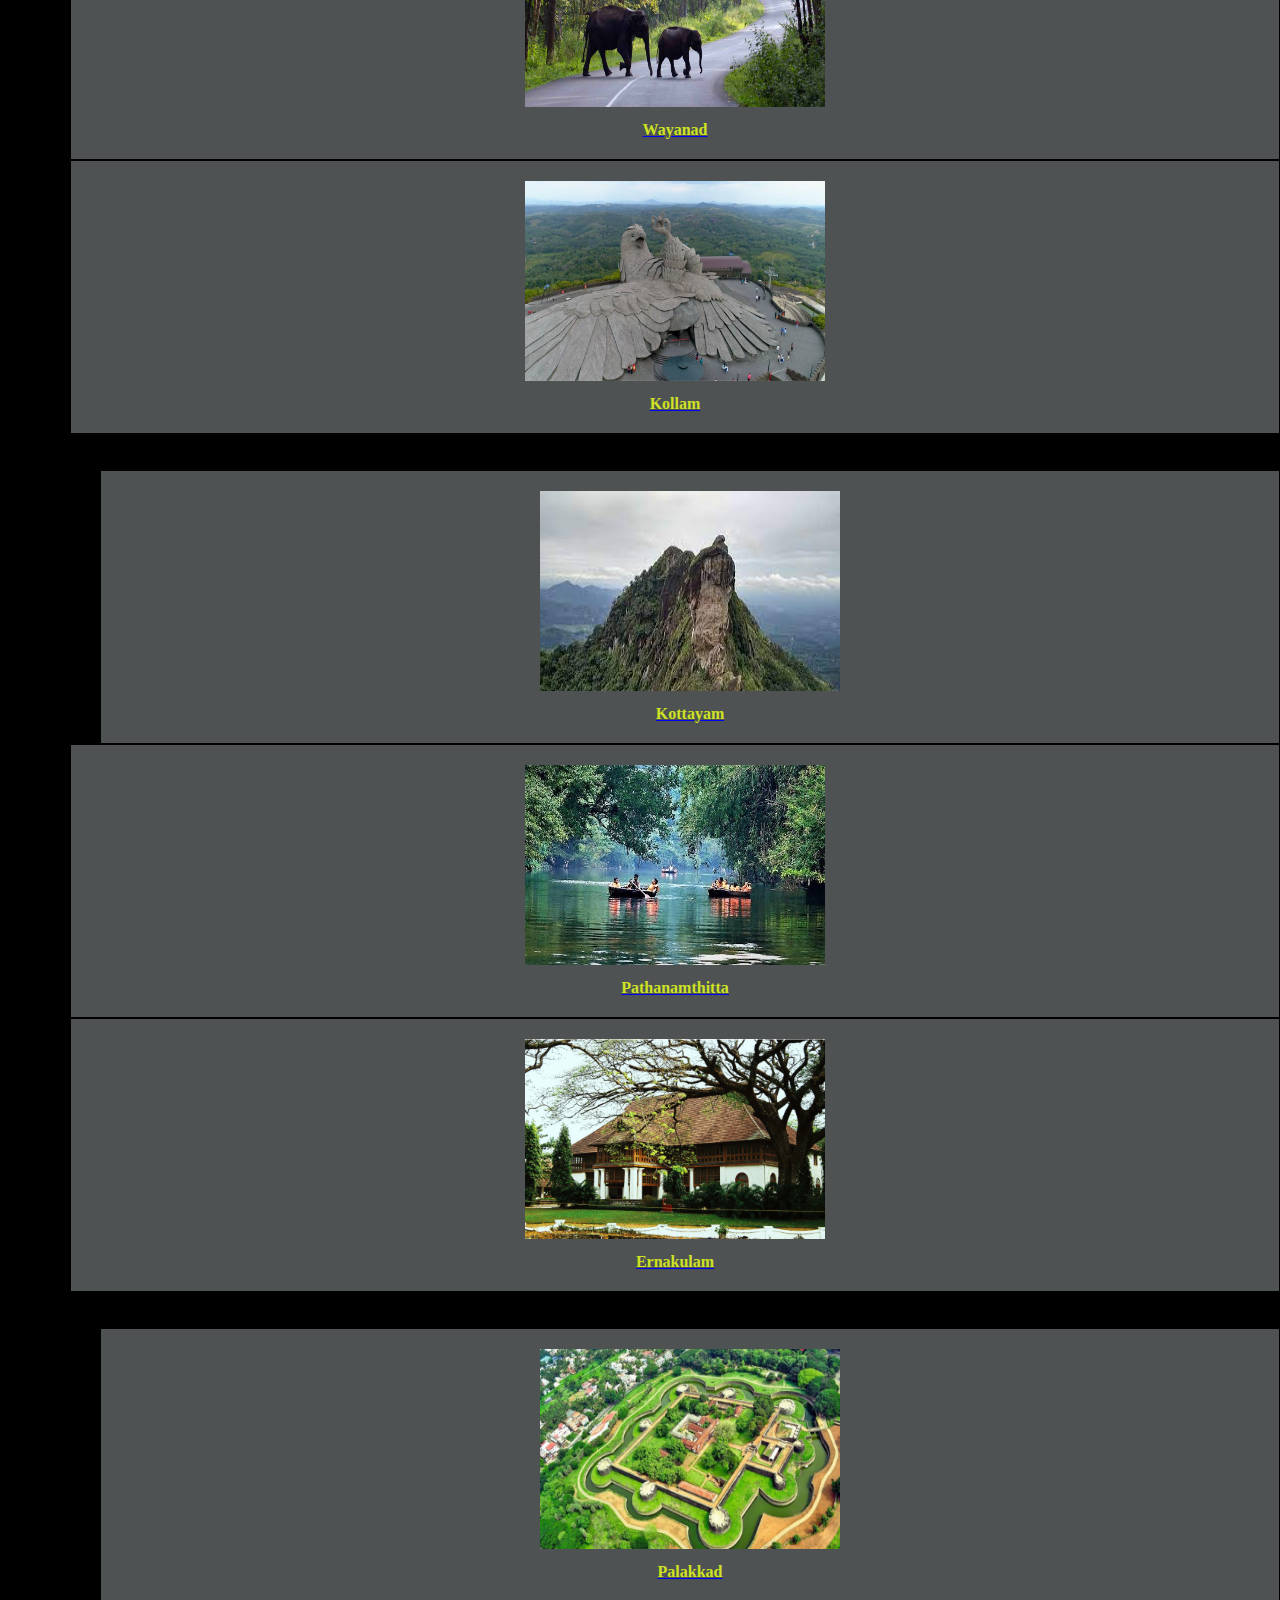
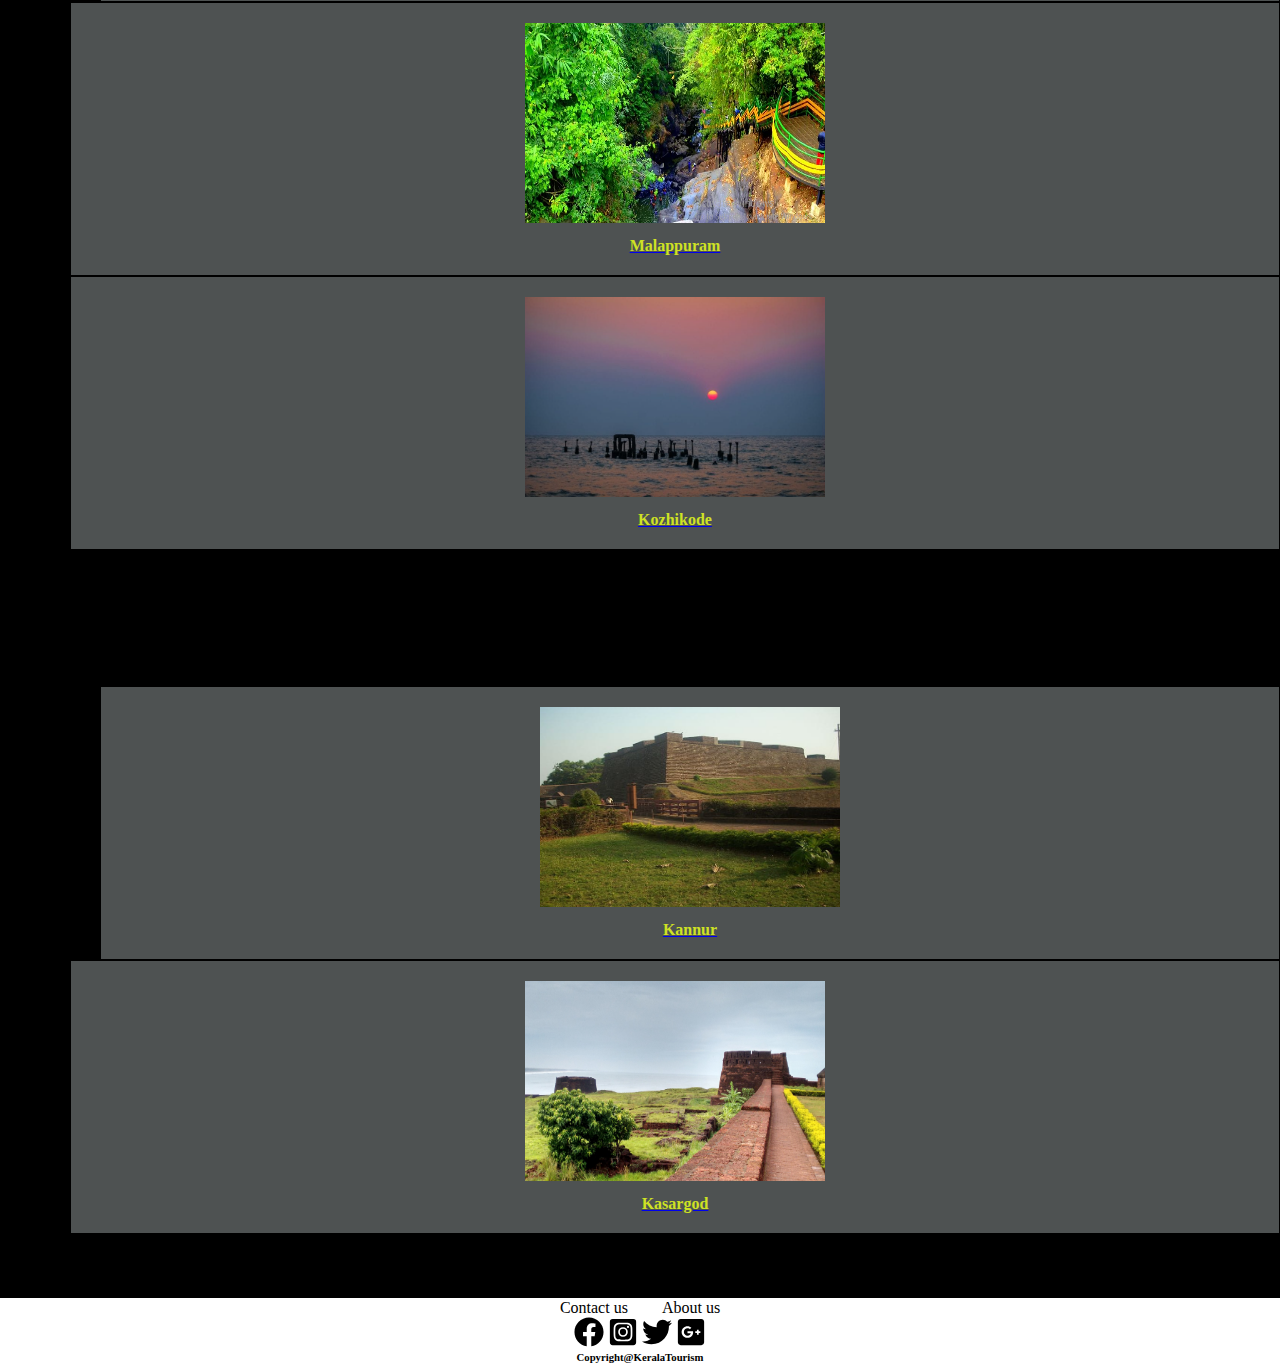
==== commit 93457a8d: "changes6" ====
--- a/destination.html
+++ b/destination.html
@@ -57,44 +57,48 @@
             <img src="./images/trivandrum-g7f584d27d_1920.jpg" height="200px" width="300px" alt="">
             <a href="./trivandrum.html"><h4>Trivandrum</h4></a>
         </div>
-        <div class="kollam col-lg-3">
-            <img src="./images/kollam Jatayu_Earth_s_Center_2247.jpg" height="200px" width="300px" alt="">
-            <a href="#"><h4>Kollam</h4></a>
-        </div>
-        <div class="kottayam col-lg-3">
-          <img src="./images/kottaaym omkar-jadhav-R_f3Mwc3BlI-unsplash.jpg" height="200px" width="300px" alt="">
-          <a href="#"><h4>Kottayam</h4></a>
-        </div>
-      </div><br><br>
-    <div class="row">
-        <div class="pathanamthitta col-lg-3">
-          <img src="./images/pathanamthitta2018031728.jpg" height="200px" width="300px" alt="">
-          <a href="#"><h4>Pathanamthitta</h4></a>
+        <div class="alappuzha col-lg-3">
+          <img src="./images/alappuzhahouseboat-g64713697e_1920.jpg" height="200px" width="300px" alt="">
+          <a href="./alappuzha.html"><h4>Alappuzha</h4></a>
         </div>
         <div class="idukki col-lg-3">
           <img src="./images/idukkinilgiri-gcd502c13f_1920.jpg" height="200px" width="300px" alt="">
           <a href="./idukki.html"><h4>Idukki</h4></a>
         </div>
-        <div class="alappuzha col-lg-3">
-          <img src="./images/alappuzhahouseboat-g64713697e_1920.jpg" height="200px" width="300px" alt="">
-          <a href="./alappuzha.html"><h4>Alappuzha</h4></a>
+      </div><br><br>
+    <div class="row">
+        <div class="thrissur col-lg-3">
+          <img src="./images/thrissur.PNG" height="200px" width="300px" alt="">
+          <a href="./thrissur.html"><h4>Thrissur</h4></a>
+        </div>
+        <div class="wayanad col-lg-3">
+          <img src="./images/wayanad.PNG" height="200px" width="300px" alt="">
+          <a href="./wayanad.html"><h4>Wayanad</h4></a>
+        </div>
+        <div class="kollam col-lg-3">
+          <img src="./images/kollam Jatayu_Earth_s_Center_2247.jpg" height="200px" width="300px" alt="">
+          <a href="#"><h4>Kollam</h4></a>
         </div>
      </div><br><br>
     <div class="row">
+      <div class="kottayam col-lg-3">
+        <img src="./images/kottaaym omkar-jadhav-R_f3Mwc3BlI-unsplash.jpg" height="200px" width="300px" alt="">
+        <a href="#"><h4>Kottayam</h4></a>
+      </div>
+      <div class="pathanamthitta col-lg-3">
+        <img src="./images/pathanamthitta2018031728.jpg" height="200px" width="300px" alt="">
+        <a href="#"><h4>Pathanamthitta</h4></a>
+      </div>
       <div class="ernakulam col-lg-3">
         <img src="./images/ernakulam.PNG" height="200px" width="300px" alt="">
         <a href="#"><h4>Ernakulam</h4></a>
       </div>
+    </div><br><br>
+    <div class="row">
       <div class="palakkad col-lg-3">
         <img src="./images/palakkad.PNG" height="200px" width="300px" alt="">
         <a href="#"><h4>Palakkad</h4></a>
       </div>
-      <div class="thrissur col-lg-3">
-        <img src="./images/thrissur.PNG" height="200px" width="300px" alt="">
-        <a href="./thrissur.html"><h4>Thrissur</h4></a>
-      </div>
-    </div><br><br>
-    <div class="row">
       <div class="malappuram col-lg-3">
         <img src="./images/malappuram.PNG" height="200px" width="300px" alt="">
         <a href="#"><h4>Malappuram</h4></a>
@@ -102,10 +106,6 @@
       <div class="kozhikode col-lg-3">
         <img src="./images/kozhikode.PNG" height="200px" width="300px" alt="">
         <a href="#"><h4>Kozhikode</h4></a>
-      </div>
-      <div class="wayanad col-lg-3">
-        <img src="./images/wayanad.PNG" height="200px" width="300px" alt="">
-        <a href="./wayanad.html"><h4>Wayanad</h4></a>
       </div>
     </div><br><br>
     <div class="row">
@@ -131,4 +131,5 @@
      </footer>
   <!--/footer-->
 </body>
-</html>+</html>
+
--- a/destinationstyle.css
+++ b/destinationstyle.css
@@ -41,7 +41,8 @@
     padding-bottom: 10px;
     padding: 20px;
     background-color: rgba(231, 242, 243, 0.336);
-    margin-left: 70px;
+    margin-left: 100px;
+
 }
 .pathanamthitta{
     text-align: center;
@@ -49,8 +50,7 @@
     padding-bottom: 10px;
     padding: 20px;
     background-color: rgba(231, 242, 243, 0.336);
-    margin-left: 100px;
-    margin-top: 100px;
+    margin-left: 70px;
 
 }
 .idukki{
@@ -75,8 +75,7 @@
     padding-bottom: 10px;
     padding: 20px;
     background-color: rgba(231, 242, 243, 0.336);
-    margin-left: 100px;
-    margin-top: 100px;
+    margin-left: 70px;
 }
 .palakkad{
     text-align: center;
@@ -84,7 +83,8 @@
     padding-bottom: 10px;
     padding: 20px;
     background-color: rgba(231, 242, 243, 0.336);
-    margin-left: 70px;
+    margin-left: 100px;
+
 }
 .thrissur{
     text-align: center;
@@ -92,7 +92,8 @@
     padding-bottom: 10px;
     padding: 20px;
     background-color: rgba(231, 242, 243, 0.336);
-    margin-left: 70px;
+    margin-left: 100px;
+
 }
 .malappuram{
     text-align: center;
@@ -100,8 +101,7 @@
     padding-bottom: 10px;
     padding: 20px;
     background-color: rgba(231, 242, 243, 0.336);
-    margin-left: 100px;
-    margin-top: 100px;
+    margin-left: 70px;
 }
 .kozhikode{
     text-align: center;
